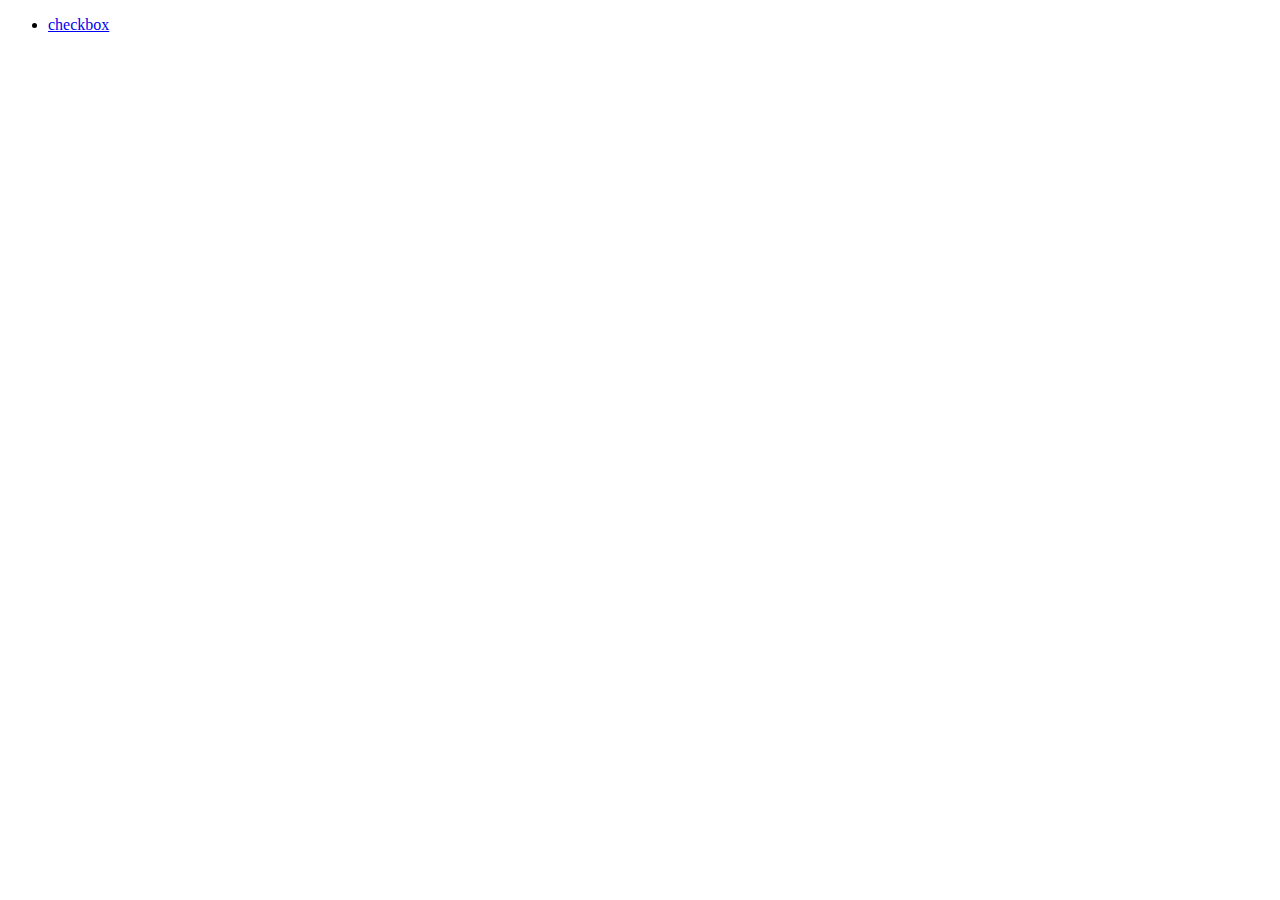
==== index.html @ 3a18f002 "add toppage index.html" ====
<!DOCTYPE html>
<html>
  <head>
    <meta charset="utf-8">
    <title>HTML Pack</title>
  </head>
  <body>
    <ul>
      <li><a href="./checkbox/index.html">checkbox</a></li>
    </ul>
  </body>
</html>
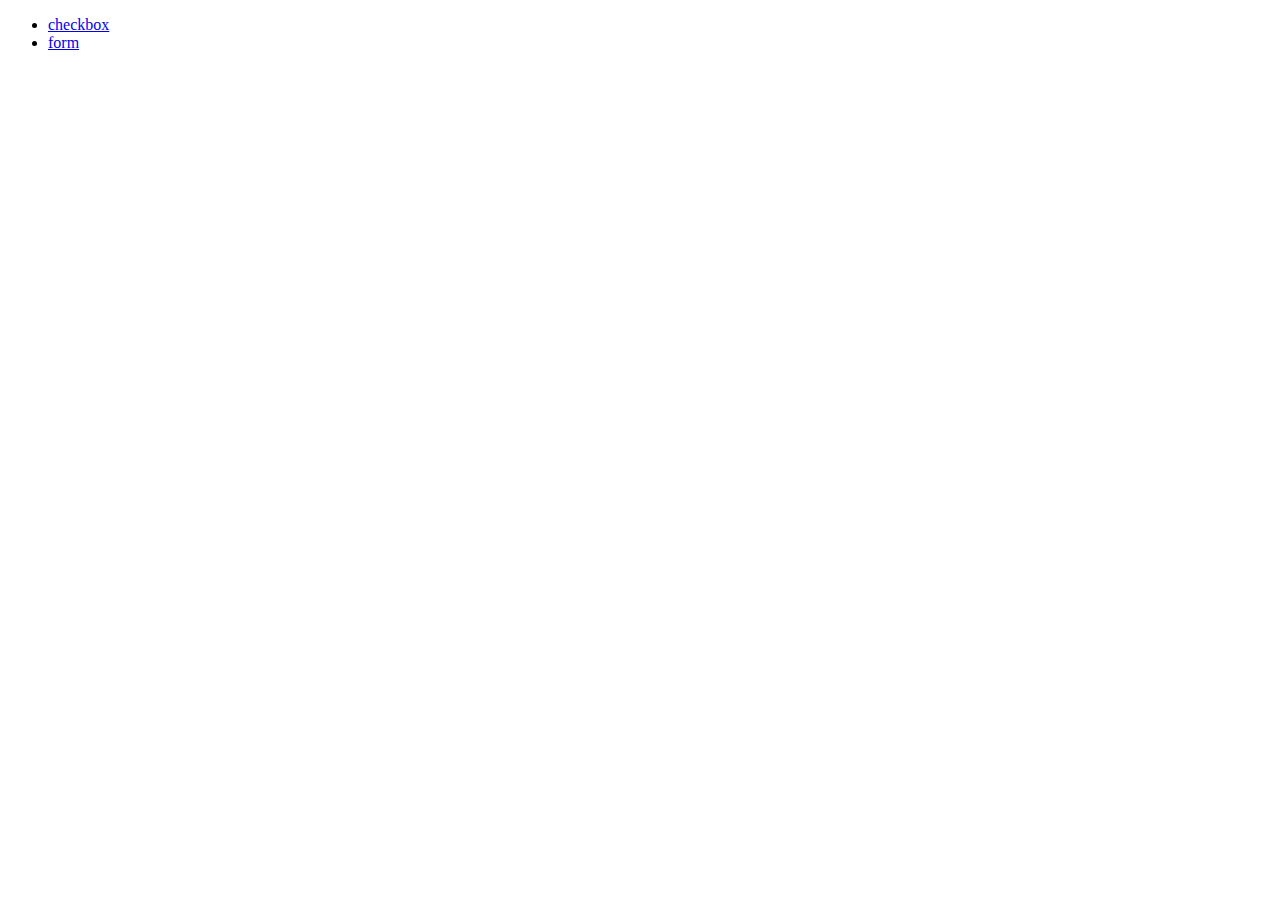
==== commit aa568fdb: "add form" ====
--- a/index.html
+++ b/index.html
@@ -7,6 +7,7 @@
   <body>
     <ul>
       <li><a href="./checkbox/index.html">checkbox</a></li>
+      <li><a href="./form/index.html">form</a></li>
     </ul>
   </body>
 </html>
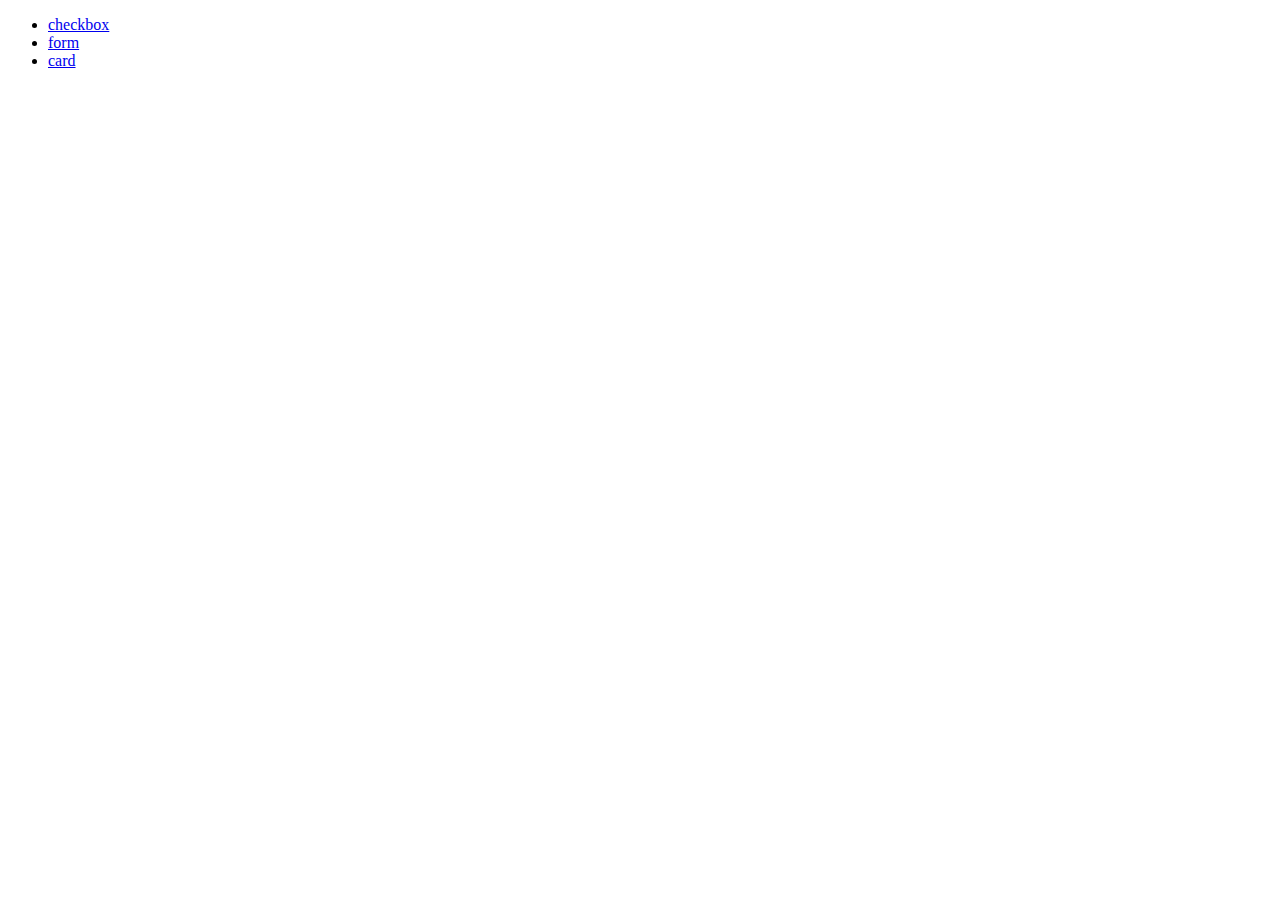
==== commit 91bd2490: "add card" ====
--- a/index.html
+++ b/index.html
@@ -8,6 +8,7 @@
     <ul>
       <li><a href="./checkbox/index.html">checkbox</a></li>
       <li><a href="./form/index.html">form</a></li>
+      <li><a href="./card/index.html">card</a></li>
     </ul>
   </body>
 </html>
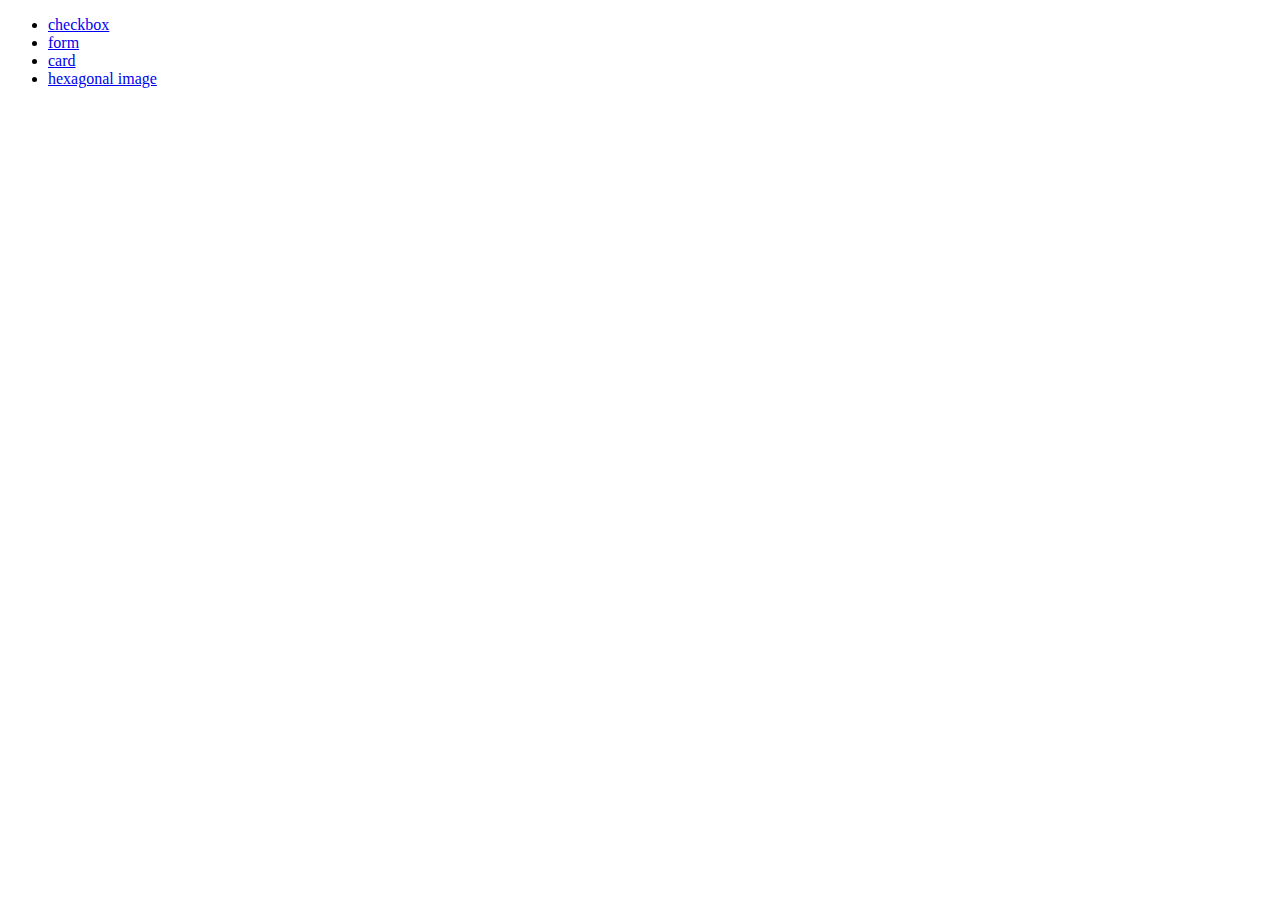
==== commit 86fee317: "update index.html" ====
--- a/index.html
+++ b/index.html
@@ -9,6 +9,7 @@
       <li><a href="./checkbox/index.html">checkbox</a></li>
       <li><a href="./form/index.html">form</a></li>
       <li><a href="./card/index.html">card</a></li>
+      <li><a href="./hexagon/index.html">hexagonal image</a></li>
     </ul>
   </body>
 </html>
